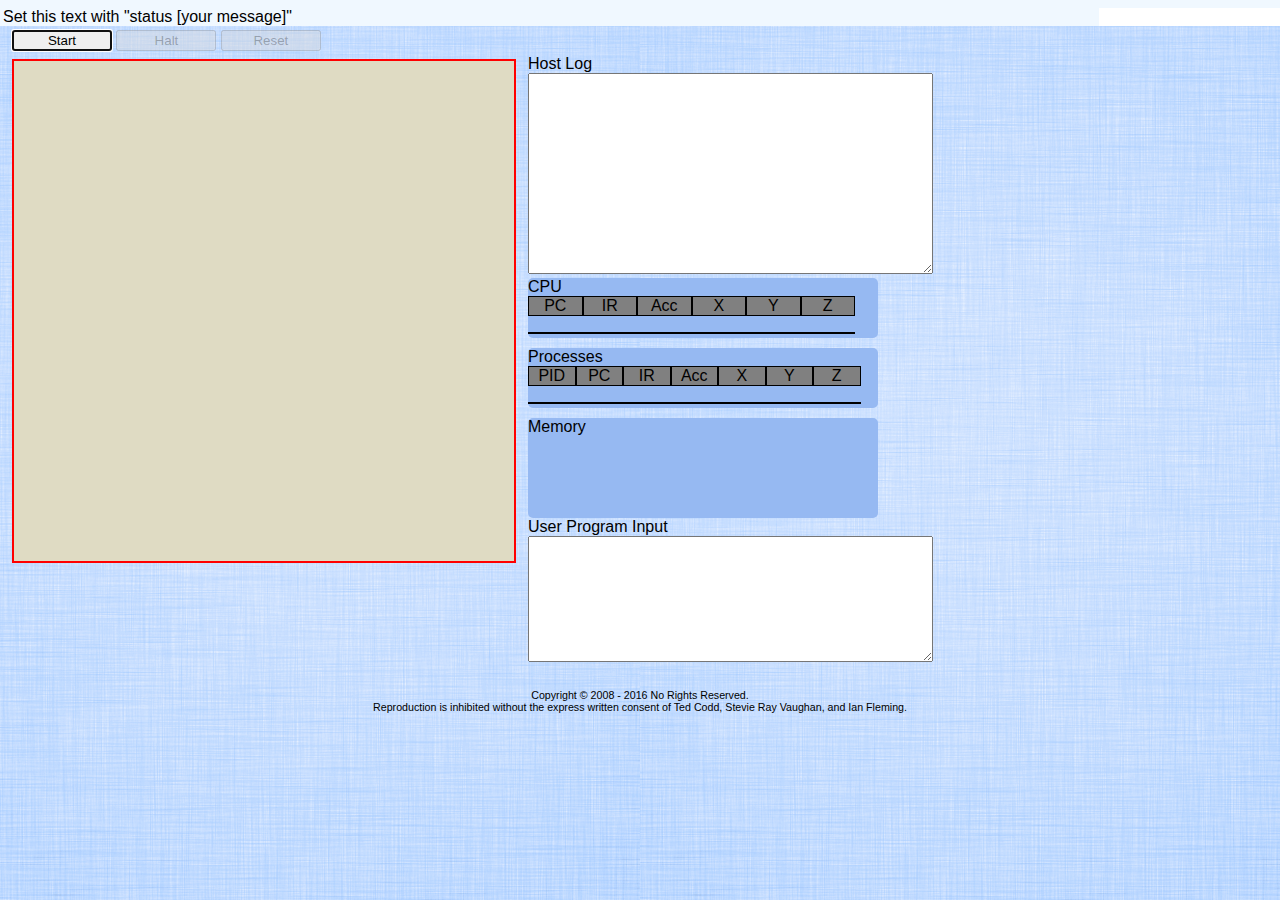
==== index.html @ 24bf397f "Run and Load modified, program execution added" ====
﻿<!DOCTYPE HTML>
<html>
<head>
    <meta http-equiv="Content-Type" content="text/html;charset=utf-8" />
    <meta name="author" content="Alan G. Labouseur" />
    <link rel="stylesheet" href="tsos.css" type="text/css" media="screen" />
    <title>
        ITZOS - a browser-based virtual Operating System in TypeScript built on TSOS
    </title>

    <!-- Globals CONSTANTS and _Variables. Must included be first. -->
    <script type="text/javascript" src="distrib/globals.js"></script>

    <!-- Host (Virtual Machine / Hardware Simulation) Routines -->
    <script type="text/javascript" src="distrib/host/control.js"></script>
    <script type="text/javascript" src="distrib/host/devices.js"></script>
    <script type="text/javascript" src="distrib/host/cpu.js"></script>
    <script type="text/javascript" src="distrib/host/memory.js"></script>
    <script type="text/javascript" src="distrib/host/memoryAccessor.js"></script>

    <!-- Virtual OS Routines: Make sure Kernel code is last, since it needs those above it. -->
    <script type="text/javascript" src="distrib/os/interrupt.js"></script>
    <script type="text/javascript" src="distrib/os/canvastext.js"></script>
    <script type="text/javascript" src="distrib/os/console.js"></script>
    <script type="text/javascript" src="distrib/os/deviceDriver.js"></script>
    <script type="text/javascript" src="distrib/os/deviceDriverKeyboard.js"></script>
    <script type="text/javascript" src="distrib/os/queue.js"></script>
    <script type="text/javascript" src="distrib/os/shell.js"></script>
    <script type="text/javascript" src="distrib/os/shellCommand.js"></script>
    <script type="text/javascript" src="distrib/os/userCommand.js"></script>
    <script type="text/javascript" src="distrib/os/kernel.js"></script>
    <script type="text/javascript" src="distrib/os/memoryManager.js"></script>
    <script type="text/javascript" src="distrib/os/pcb.js"></script>
    <script type="text/javascript" src="distrib/os/processManager.js"></script>
    <!-- Other Routines -->
    <script type="text/javascript" src="distrib/utils.js"></script>
    <!-- Uncomment the line below to enable GLaDOS testing. -->
    <script type="text/javascript" src="http://alanclasses.github.io/TSOS/test/glados-ip0.js"></script>

</head>

<body onload="onDocumentLoad()">

    <div id="statusbar" style="display: inline-flex; overflow: hidden; margin-left: -25px; margin-top: -10px; padding-top: 10px; width: 110%; height: 15%; background-color: aliceblue;"><div id="status" style="width: 80%; padding-left: 20px; float: left; margin: 0 auto;">Set this text with "status [your message]"</string></div><div id="time" style="width: 20%; margin: 0 auto; background-color: #FFFFFF;"></div></div>
    <br />
    <div id="divMain" style="width:100%;">
        <div id="divButtonBar" style="margin:4px;">
            <input type="button"
                   id="btnStartOS"
                   name="brnStartOS"
                   class="normal_button"
                   value="Start"
                   tabindex="0"
                   onclick="TSOS.Control.hostBtnStartOS_click(this);">

            <input type="button"
                   id="btnHaltOS"
                   name="brnHaltOS"
                   class="normal_button"
                   disabled="disabled"
                   value="Halt"
                   tabindex="1"
                   onclick="TSOS.Control.hostBtnHaltOS_click(this);">

            <input type="button"
                   id="btnReset"
                   name="brnReset"
                   class="normal_button"
                   disabled="disabled"
                   value="Reset"
                   tabindex="2"
                   onclick="TSOS.Control.hostBtnReset_click(this);">
        </div>

        <div id="divConsole" style="margin:4px; width:505px; height:505px; float:left; overflow-y:scroll; overflow-x:hidden">
            <canvas id="display"
                    width="500px"
                    height="500px"
                    tabindex="3"></canvas>
        </div>

        <div id="divLog" style="margin-left:520px;">
            <label>
                Host Log
                <br>
                <textarea name="taHostLog"
                          id="taHostLog"
                          rows="13"
                          cols="48"></textarea>
            </label>
        </div>

        <div id="divCPU" style="margin-left: 520px;">
            CPU
            <div id="headings">
                <div class="label">PC</div>
                <div class="label">IR</div>
                <div class="label">Acc</div>
                <div class="label">X</div>
                <div class="label">Y</div>
                <div class="label">Z</div>
            </div>
            <br />
            <div id="vals">
                <div class="data" id="PC"></div>
                <div class="data" id="IR"></div>
                <div class="data" id="Acc"></div>
                <div class="data" id="Xreg"></div>
                <div class="data" id="Yreg"></div>
                <div class="data" id="Zflag"></div>

            </div>
        </div>

        <div id="divProcesses" style="margin-left: 520px;">
            Processes
            <div id="Pheadings">
                <div class="head">PID</div>
                <div class="head">PC</div>
                <div class="head">IR</div>
                <div class="head">Acc</div>
                <div class="head">X</div>
                <div class="head">Y</div>
                <div class="head">Z</div>
            </div>
            <br />
            <div id="Pvals">
                <div class="pdata" id="PID"></div>
                <div class="pdata" id="p_PC"></div>
                <div class="pdata" id="p_IR"></div>
                <div class="pdata" id="p_Acc"></div>
                <div class="pdata" id="p_Xreg"></div>
                <div class="pdata" id="p_Yreg"></div>
                <div class="pdata" id="p_Zflag"></div>

            </div>
        </div>
        <div id="divMemory">
            
            <table id="addresses">
                <thead id="memhead">Memory</thead>

            </table>
            
        </div>


        <div id="divUserProgramInput" style="margin-left:520px;">
            <label>
                User Program Input
                <br>
                <textarea name="taProgramInput"
                          id="taProgramInput"
                          rows="8"
                          cols="48"></textarea>
            </label>
        </div>
    </div>
    

   

    <p class="footerText" style="clear:both;">
        <br>
        Copyright &copy; 2008 - 2016 No Rights Reserved.
        <br>
        Reproduction is inhibited without the express written consent of
        Ted Codd, Stevie Ray Vaughan, and Ian Fleming.
    </p>

</body>
</html>
---- tsos.css ----
/* TSOS.css */
body {
  background: #909193 url(distrib/images/linen.png) repeat;
  font-family: Helvetica, Verdana, Arial, sans-serif;
  font-size: 12pt;
  font-weight: normal;
  font-style: normal;
}

h1 {
  color: black;
  font-size: 24pt;
  font-weight: normal;
  font-style: normal;
  border-bottom: 1px solid black;
}

h2 {
  color: black;
  font-size: 20pt;
  font-weight: normal;
  font-style: normal;
}

h3 {
  font-family: Helvetica, Verdana, Arial, sans-serif;
  font-size: 16pt;
  font-weight: normal;
  font-style: normal;
}


#addresses {
    width: 100%;
    height: auto;
    background-color: #96b9f2;
    border-radius: 5px;
}
td{
    background-color: #fff;
}
#divMemory {
    margin-left: 520px;
    display: block;
    background-color: #96b9f2;
    width: 350px;
    height: 100px;
    border-radius: 5px;
    overflow-y: scroll;
}
#memhead {
    width: 350px;
    text-align: center;
    background-color: #96b9f2;
    
}

#display {
  background-color:#DFDBC3;
  border: 2px solid red;
  cursor: default;
}
.label{
    width: 15%;
    text-align: center;
    height: 50%;
    border: 1px solid black;
    float: left;
    background-color: gray;
    margin: 0 auto;
}
.data {
    width: 15%;
    text-align: center;
    height: 50%;
    border: 1px solid black;
    float:left;
    background-color: white;
    margin: 0 auto;
}
#divCPU {
    width: 350px;
    height: 1auto;
    background-color: #96b9f2;
    margin-bottom: 10px;
    border-radius: 5px;
}
#headings{
    display: inline-block;
    width: 100%;
}
#vals{
    display: inline-block;
    width: 100%;
}
#divProcesses {
    width: 350px;
    height: auto;
    background-color: #96b9f2;
    margin-bottom: 10px;
    border-radius: 5px;
}
.head {
    width: 13%;
    text-align: center;
    border: 1px solid black;
    float: left;
    background-color: gray;
    margin: 0 auto;
}
.pdata {
    width: 13%;
    text-align: center;
    border: 1px solid black;
    float: left;
    background-color: white;
    margin: 0 auto;
}
#Pheadings {
    display: inline-block;
    width: 100%;
}
#Pvals {
    display: inline-block;
    width: 100%;
}

.normal_button {
  width: 100px;
}

.footerText {
  color: black;
  font-family: Arial, Helvetica, sans-serif;
  font-size: 8pt;
  text-align: center;
}
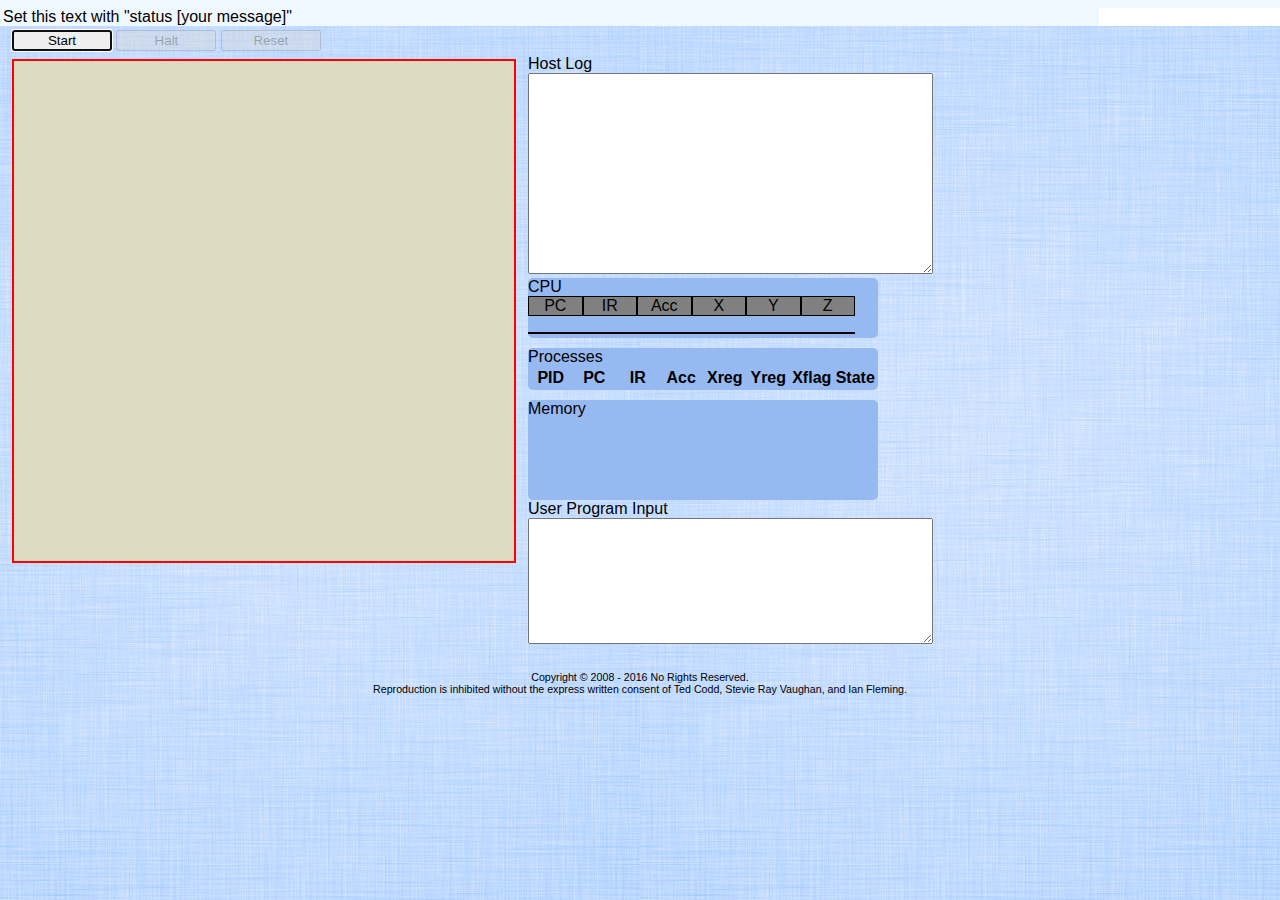
==== commit 0f4166aa: "Updated Comments, fixed processes running in sequence" ====
--- a/index.html
+++ b/index.html
@@ -114,26 +114,11 @@
 
         <div id="divProcesses" style="margin-left: 520px;">
             Processes
-            <div id="Pheadings">
-                <div class="head">PID</div>
-                <div class="head">PC</div>
-                <div class="head">IR</div>
-                <div class="head">Acc</div>
-                <div class="head">X</div>
-                <div class="head">Y</div>
-                <div class="head">Z</div>
-            </div>
-            <br />
-            <div id="Pvals">
-                <div class="pdata" id="PID"></div>
-                <div class="pdata" id="p_PC"></div>
-                <div class="pdata" id="p_IR"></div>
-                <div class="pdata" id="p_Acc"></div>
-                <div class="pdata" id="p_Xreg"></div>
-                <div class="pdata" id="p_Yreg"></div>
-                <div class="pdata" id="p_Zflag"></div>
+            <table id="processes">
+                <tr><th>PID</th><th>PC</th><th>IR</th><th>Acc</th><th>Xreg</th><th>Yreg</th><th>Xflag</th><th>State</th></tr>
 
-            </div>
+            </table>
+            
         </div>
         <div id="divMemory">
             
--- a/tsos.css
+++ b/tsos.css
@@ -100,6 +100,15 @@
     margin-bottom: 10px;
     border-radius: 5px;
 }
+#processes{
+    width: 100%;
+    height: auto;
+
+}
+#processes th{
+    width: 12.5%;
+    margin: 0 auto;
+}
 .head {
     width: 13%;
     text-align: center;
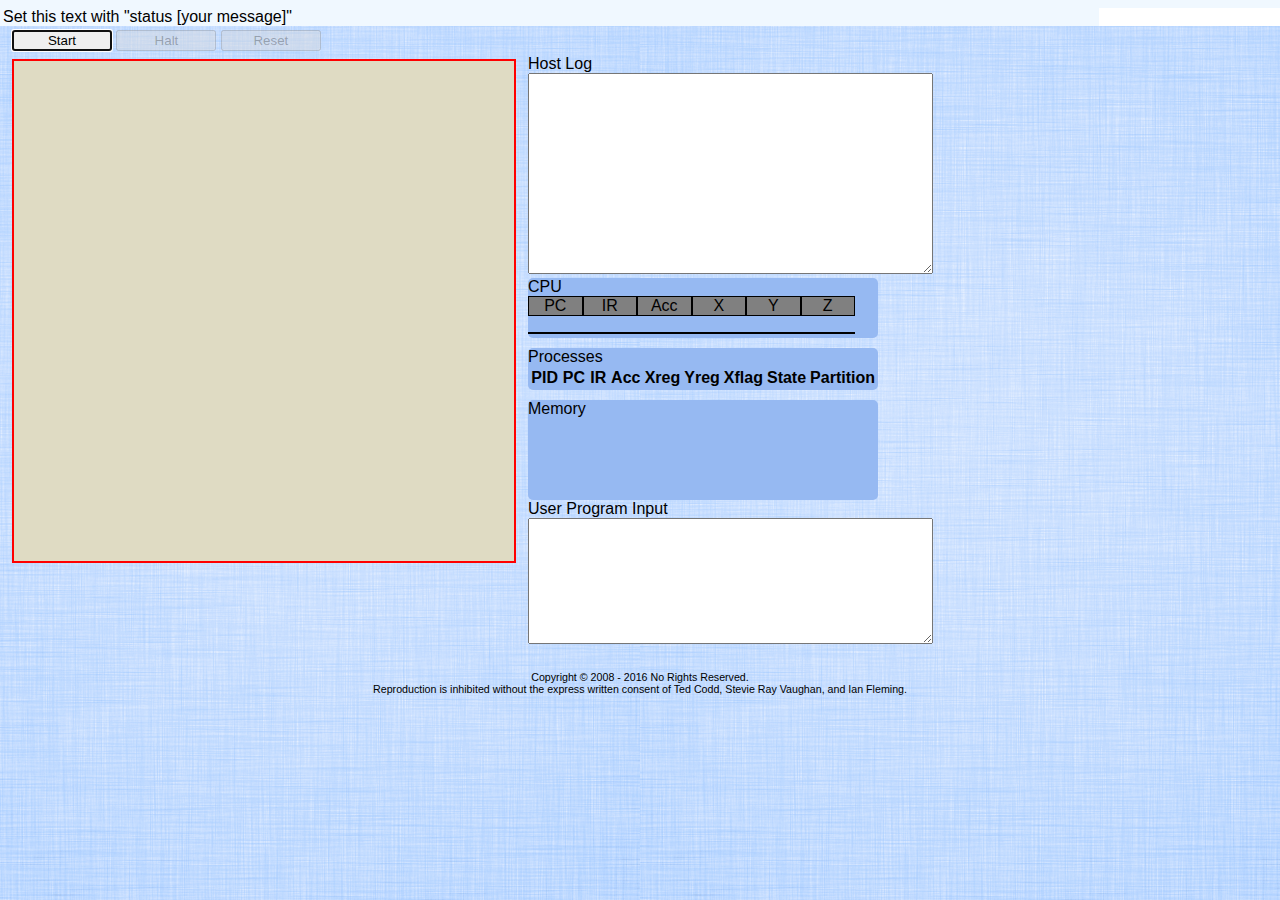
==== commit 92f111c8: "Making sure" ====
--- a/index.html
+++ b/index.html
@@ -32,6 +32,7 @@
     <script type="text/javascript" src="distrib/os/memoryManager.js"></script>
     <script type="text/javascript" src="distrib/os/pcb.js"></script>
     <script type="text/javascript" src="distrib/os/processManager.js"></script>
+    <script type="text/javascript" src="distrib/os/CPUscheduler.js"></script>
     <!-- Other Routines -->
     <script type="text/javascript" src="distrib/utils.js"></script>
     <!-- Uncomment the line below to enable GLaDOS testing. -->
@@ -115,7 +116,7 @@
         <div id="divProcesses" style="margin-left: 520px;">
             Processes
             <table id="processes">
-                <tr><th>PID</th><th>PC</th><th>IR</th><th>Acc</th><th>Xreg</th><th>Yreg</th><th>Xflag</th><th>State</th></tr>
+                <tr><th>PID</th><th>PC</th><th>IR</th><th>Acc</th><th>Xreg</th><th>Yreg</th><th>Xflag</th><th>State</th><th>Partition</th></tr>
 
             </table>
             
--- a/tsos.css
+++ b/tsos.css
@@ -106,7 +106,7 @@
 
 }
 #processes th{
-    width: 12.5%;
+    width: 11%;
     margin: 0 auto;
 }
 .head {
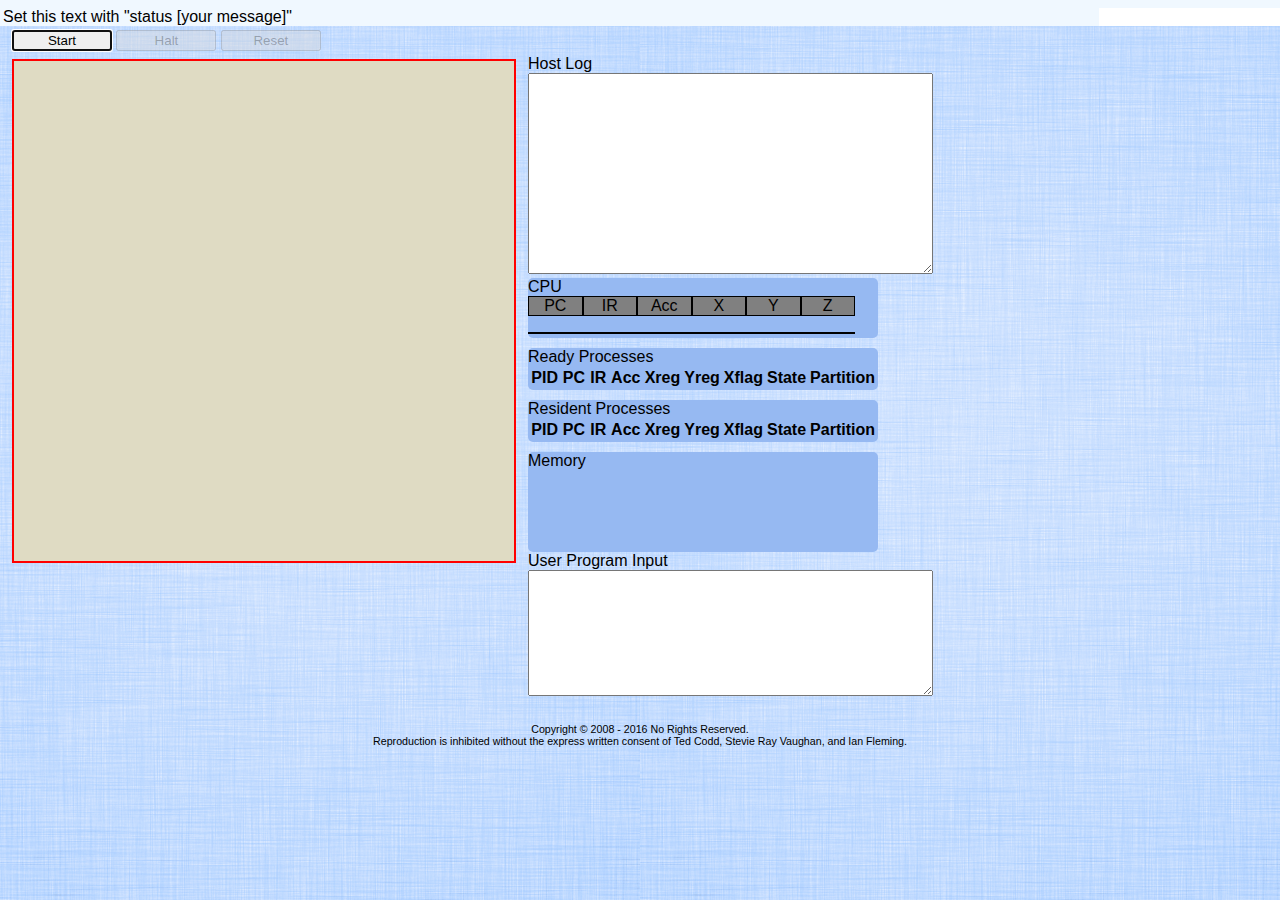
==== commit cdf87eb9: "Incorporated Round Robin Scheduling and runall command" ====
--- a/index.html
+++ b/index.html
@@ -113,21 +113,30 @@
             </div>
         </div>
 
+        <div id="divReady" style="margin-left: 520px;">
+            Ready Processes
+            <table id="readyprocesses">
+                <tr><th>PID</th><th>PC</th><th>IR</th><th>Acc</th><th>Xreg</th><th>Yreg</th><th>Xflag</th><th>State</th><th>Partition</th></tr>
+
+            </table>
+
+        </div>
+       
         <div id="divProcesses" style="margin-left: 520px;">
-            Processes
+            Resident Processes
             <table id="processes">
                 <tr><th>PID</th><th>PC</th><th>IR</th><th>Acc</th><th>Xreg</th><th>Yreg</th><th>Xflag</th><th>State</th><th>Partition</th></tr>
 
             </table>
-            
+
         </div>
         <div id="divMemory">
-            
+
             <table id="addresses">
                 <thead id="memhead">Memory</thead>
 
             </table>
-            
+
         </div>
 
 
--- a/tsos.css
+++ b/tsos.css
@@ -93,19 +93,19 @@
     display: inline-block;
     width: 100%;
 }
-#divProcesses {
+#divProcesses, #divReady {
     width: 350px;
     height: auto;
     background-color: #96b9f2;
     margin-bottom: 10px;
     border-radius: 5px;
 }
-#processes{
+#processes, #readyprocesses{
     width: 100%;
     height: auto;
 
 }
-#processes th{
+#processes th, #readyprocesses th{
     width: 11%;
     margin: 0 auto;
 }
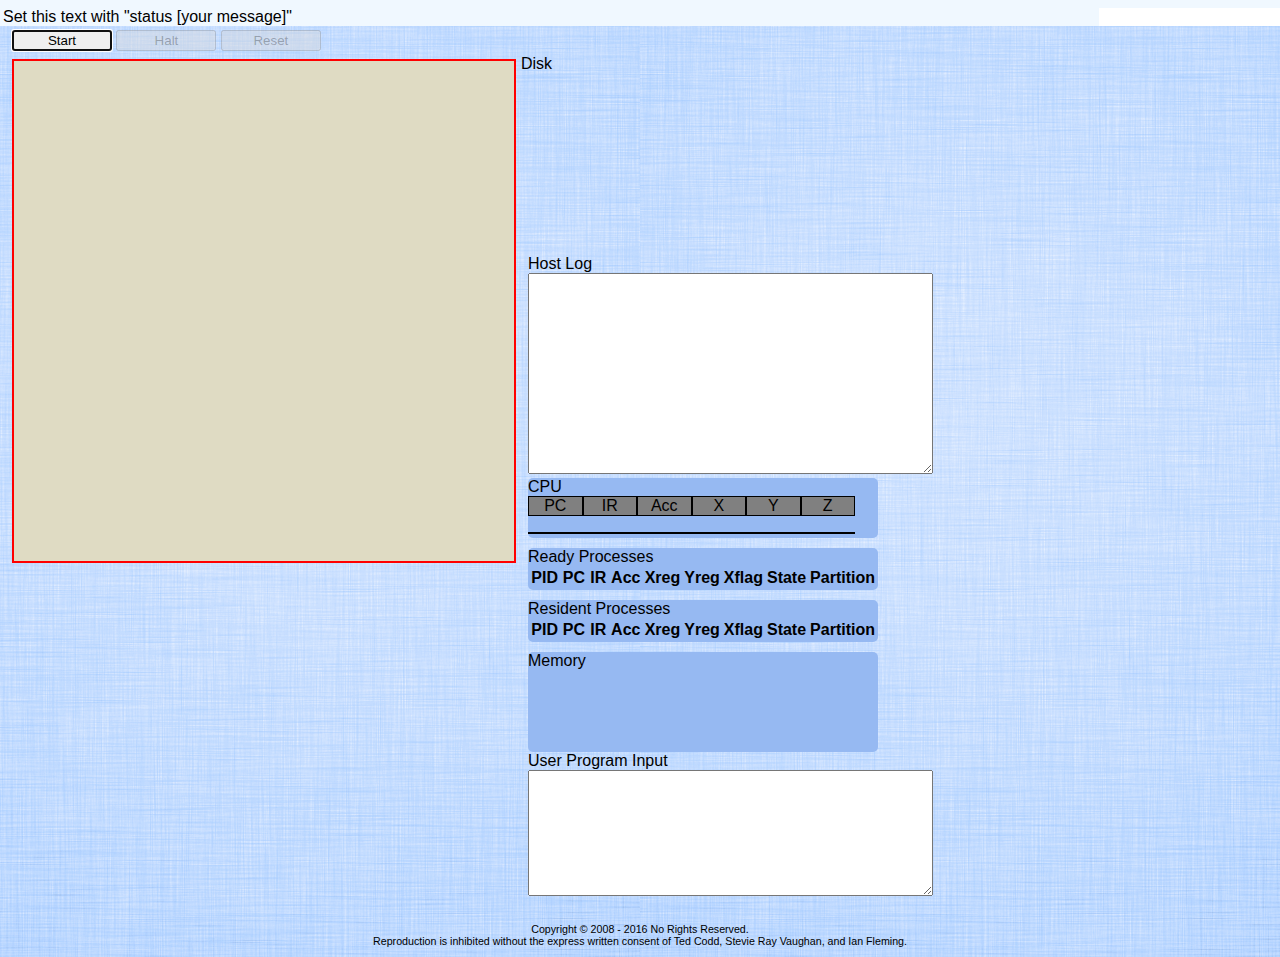
==== commit 20afbfcc: "Implemented deviceDriverDisk" ====
--- a/index.html
+++ b/index.html
@@ -17,6 +17,7 @@
     <script type="text/javascript" src="distrib/host/cpu.js"></script>
     <script type="text/javascript" src="distrib/host/memory.js"></script>
     <script type="text/javascript" src="distrib/host/memoryAccessor.js"></script>
+    <script type="text/javascript" src="distrib/host/disk.js"></script>
 
     <!-- Virtual OS Routines: Make sure Kernel code is last, since it needs those above it. -->
     <script type="text/javascript" src="distrib/os/interrupt.js"></script>
@@ -33,6 +34,7 @@
     <script type="text/javascript" src="distrib/os/pcb.js"></script>
     <script type="text/javascript" src="distrib/os/processManager.js"></script>
     <script type="text/javascript" src="distrib/os/CPUscheduler.js"></script>
+    <script type="text/javascript" src="distrib/os/deviceDriverDisk.js"></script>
     <!-- Other Routines -->
     <script type="text/javascript" src="distrib/utils.js"></script>
     <!-- Uncomment the line below to enable GLaDOS testing. -->
@@ -78,6 +80,10 @@
                     width="500px"
                     height="500px"
                     tabindex="3"></canvas>
+        </div>
+        <div id="diskDisplay" style="overflow-x:scroll; overflow-y: scroll; width: 20%; height: 200px;">
+            <label for="diskTable">Disk</label>
+            <table id="diskTable"></table>
         </div>
 
         <div id="divLog" style="margin-left:520px;">
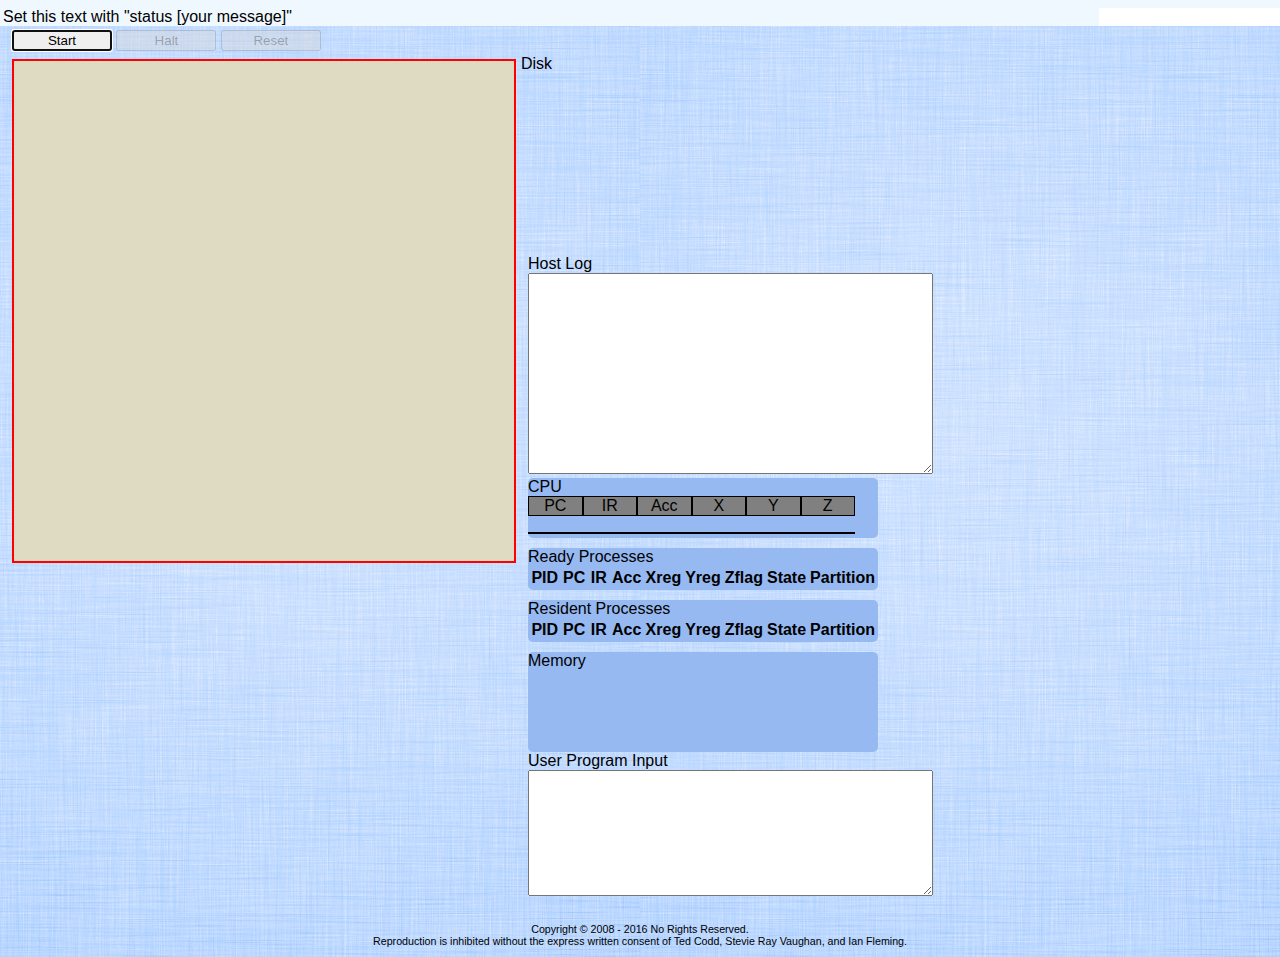
==== commit f31f4a0f: "Fixed priority execution and added a ton of comments" ====
--- a/index.html
+++ b/index.html
@@ -35,6 +35,7 @@
     <script type="text/javascript" src="distrib/os/processManager.js"></script>
     <script type="text/javascript" src="distrib/os/CPUscheduler.js"></script>
     <script type="text/javascript" src="distrib/os/deviceDriverDisk.js"></script>
+    <script type="text/javascript" src="distrib/os/processSwap.js"></script>
     <!-- Other Routines -->
     <script type="text/javascript" src="distrib/utils.js"></script>
     <!-- Uncomment the line below to enable GLaDOS testing. -->
@@ -81,6 +82,7 @@
                     height="500px"
                     tabindex="3"></canvas>
         </div>
+        <!--Disk display table-->
         <div id="diskDisplay" style="overflow-x:scroll; overflow-y: scroll; width: 20%; height: 200px;">
             <label for="diskTable">Disk</label>
             <table id="diskTable"></table>
@@ -96,7 +98,7 @@
                           cols="48"></textarea>
             </label>
         </div>
-
+        <!--CPU display -->
         <div id="divCPU" style="margin-left: 520px;">
             CPU
             <div id="headings">
@@ -118,24 +120,25 @@
 
             </div>
         </div>
-
+        <!--Ready Queue display table-->
         <div id="divReady" style="margin-left: 520px;">
             Ready Processes
             <table id="readyprocesses">
-                <tr><th>PID</th><th>PC</th><th>IR</th><th>Acc</th><th>Xreg</th><th>Yreg</th><th>Xflag</th><th>State</th><th>Partition</th></tr>
+                <thead><tr><th>PID</th><th>PC</th><th>IR</th><th>Acc</th><th>Xreg</th><th>Yreg</th><th>Zflag</th><th>State</th><th>Partition</th></tr></thead>
 
             </table>
 
         </div>
-       
+        <!--Resident Queue display table-->
         <div id="divProcesses" style="margin-left: 520px;">
             Resident Processes
             <table id="processes">
-                <tr><th>PID</th><th>PC</th><th>IR</th><th>Acc</th><th>Xreg</th><th>Yreg</th><th>Xflag</th><th>State</th><th>Partition</th></tr>
+                <thead><tr><th>PID</th><th>PC</th><th>IR</th><th>Acc</th><th>Xreg</th><th>Yreg</th><th>Zflag</th><th>State</th><th>Partition</th></tr></thead>
 
             </table>
 
         </div>
+        <!--Memory display table-->
         <div id="divMemory">
 
             <table id="addresses">
@@ -145,7 +148,7 @@
 
         </div>
 
-
+        <!--User Program text area-->
         <div id="divUserProgramInput" style="margin-left:520px;">
             <label>
                 User Program Input
